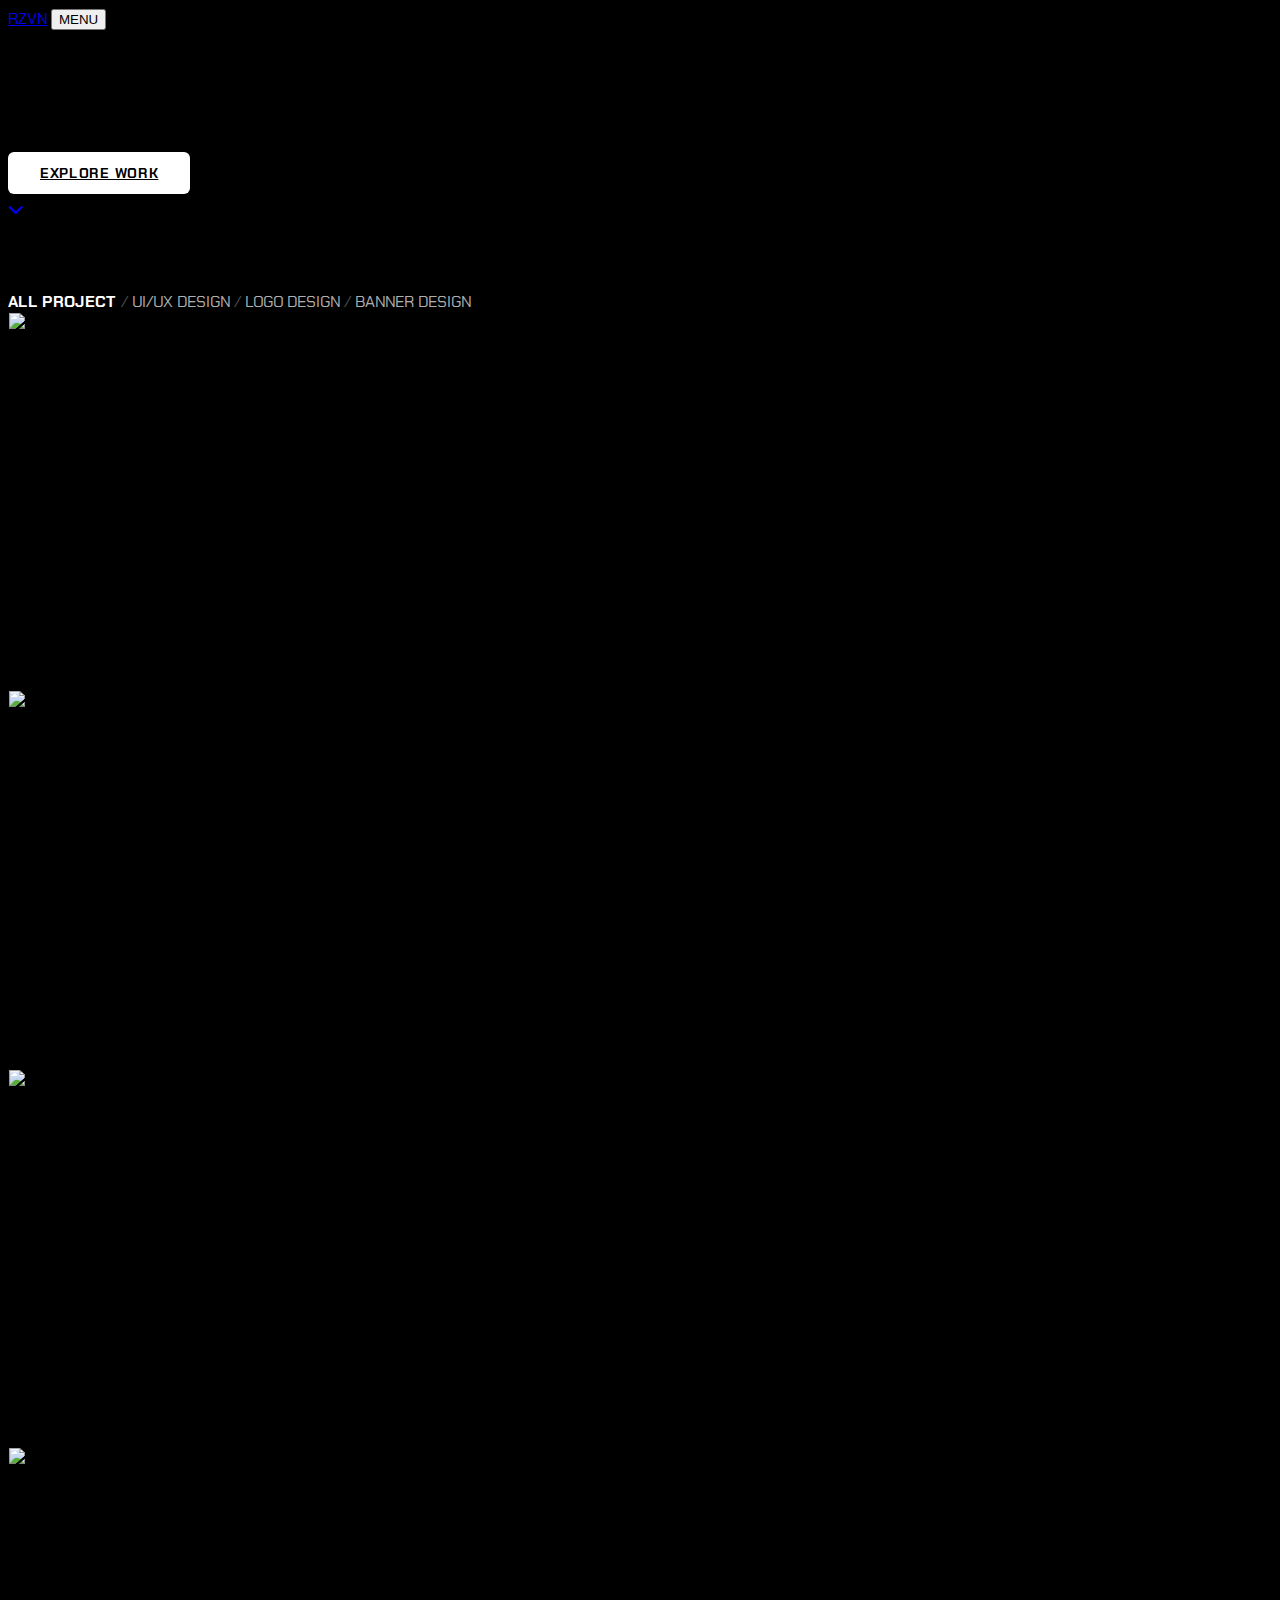
==== portfolio/index.html @ fd658a3b "Update index.html" ====
<!DOCTYPE html>
<html lang="en">
<head>
    <meta charset="UTF-8">
    <meta name="viewport" content="width=device-width, initial-scale=1.0">
    <title>RZVN | Portfolio</title>
    <link rel="icon" type="image/r-icon" href="img/R.png">
    <link rel="stylesheet" href="css/style.css">
    <script src="https://cdn.tailwindcss.com"></script>
    <link rel="stylesheet" href="https://cdnjs.cloudflare.com/ajax/libs/font-awesome/6.4.0/css/all.min.css">
    <link href="https://fonts.googleapis.com/css2?family=Chakra+Petch:wght@300;400;500;600;700&display=swap" rel="stylesheet">
    <script src="https://cdn.jsdelivr.net/npm/tsparticles@2.12.0/tsparticles.bundle.min.js"></script>
</head>
<body class="bg-black text-white">
    <!-- Header -->
    <header class="fixed w-full z-50 bg-black">
        <div class="container mx-auto px-10 py-4 flex justify-between items-center">
            <a href="#home" target="_self" class="text-2xl font-bold tracking-wider ml-8">RZVN</a>
            <button id="menuBtn" class="text-2xl font-bold tracking-wider focus:outline-none transition-all duration-300 hover:text-white/70 mr-8">
                <span>MENU</span>
            </button>
        </div>
    </header>

    <!-- Menu Overlay -->
    <div id="menuOverlay" class="menu-overlay">
        <div class="text-center">
            <nav class="space-y-12">
                <div class="menu-link"><a href="#work" class="text-5xl md:text-7xl font-bold hover:text-white transition duration-500">Work</a></div>
                <div class="menu-link"><a href="#about" class="text-5xl md:text-7xl font-bold hover:text-white transition duration-500">About</a></div>
                <div class="menu-link"><a href="#contact" class="text-5xl md:text-7xl font-bold hover:text-white transition duration-500">Contact</a></div>
            </nav>
        </div>
    </div>

    <!-- Hero Section -->
    <section id="home" class="min-h-screen flex items-center justify-center hero">
        <!-- Particle container -->
        <div id="tsparticles"></div>

        <!-- Original Hero Content - wrapped for z-index control -->
        <div class="hero-content text-center px-6">
            <h1 class="text-4xl md:text-7xl font-bold mb-4 tracking-tight hero-title">
                <span class="inline-block">WELCOME</span>
                <span class="inline-block">TO</span>
                <span class="inline-block">MY</span>
                <span class="inline-block">PORTFOLIO</span>
            </h1>
            <p class="text-xl md:text-2xl text-white/80 mb-12 hero-subtitle">Here you will see the world through my eyes.</p>
            
            <!-- Structura revizuita a butonului -->
            <div class="hero-button-wrapper">
                <a href="#work" class="glow-button">
                    <span class="btn-content">EXPLORE WORK</span>
                    <span class="btn-glow"></span>
                </a>
            </div>
        </div>

        <div class="hero-content absolute bottom-10 left-0 right-0 text-center">
            <a href="#work" class="inline-block floating hero-scroll-icon">
                <i class="fas fa-chevron-down text-xl"></i>
            </a>
        </div>
    </section>

    <!-- Work Section -->
    <section id="work" class="py-20 content-section">
        <div class="container mx-auto px-6">
            <div class="max-w-4xl mx-auto">
                <h2 class="text-4xl md:text-6xl font-bold mb-12">MY WORK</h2>

                <div class="flex justify-center mb-12">
                    <div class="inline-flex flex-wrap justify-center gap-x-4 md:gap-x-8 gap-y-2 text-lg">
                        <button class="category-filter active" data-category="all">ALL PROJECT</button>
                        <span class="hidden md:inline">/</span>
                        <button class="category-filter" data-category="ui">UI/UX DESIGN</button>
                        <span class="hidden md:inline">/</span>
                        <button class="category-filter" data-category="logo">LOGO DESIGN</button>
                        <span class="hidden md:inline">/</span>
                        <button class="category-filter" data-category="banner">BANNER DESIGN</button>
                    </div>
                </div>

                <div class="grid grid-cols-1 md:grid-cols-2 gap-8 mb-16" id="projectsContainer">
                    <!-- Projects will be added by JavaScript -->
                </div>
            </div>
        </div>
    </section>

    <!-- About Section -->
    <section id="about", class="py-20 content-section bg-black">
        <div class="container mx-auto px-6">
            <div class="max-w-4xl mx-auto">
                <h2 class="text-4xl md:text-6xl font-bold mb-12">ABOUT ME</h2>

                <div class="grid grid-cols-1 md:grid-cols-2 gap-12">
                    <div>
                        <h3 class="text-2xl font-bold mb-4">WHO AM I</h3>
                        <p class="text-lg mb-6 leading-relaxed">
                            I’m Răzvan, a passionate web designer specializing in intuitive UI/UX interfaces, memorable logos, and eye-catching banners. With a creative approach and attention to detail, I turn ideas into visual solutions that not only look great but also work effectively. My mission is to deliver value through clear, modern, and client-focused design.
                        </p>
                        <p class="text-lg mb-6 leading-relaxed">
                            With experience in diverse projects, I blend aesthetics with functionality to build strong visual identities. Whether crafting a new brand or refining an existing one, I focus on storytelling through design. I love exploring trends while keeping the user at the heart of every decision. I’m here to turn your vision into reality!
                        </p>
                    </div>

                    <div>
                        <h3 class="text-2xl font-bold mb-4">WHAT I DO</h3>
                        <div class="space-y-6">
                            <div class="flex items-start">
                                <div class="mr-4 mt-1"><i class="fas fa-pen-ruler"></i></div>
                                <div>
                                    <h4 class="font-bold">UI/UX Design</h4>
                                    <p class="text-white/80">I design intuitive digital experiences that users love. Every interface is crafted to be visually appealing and effortless to navigate.</p>
                                </div>
                            </div>
                            <div class="flex items-start">
                                <div class="mr-4 mt-1"><i class="fas fa-pen-fancy"></i></div>
                                <div>
                                    <h4 class="font-bold">Brand Identity & Logo Design</h4>
                                    <p class="text-white/80">I create distinctive logos and complete visual identities that make your brand recognizable across all platforms.</p>
                                </div>
                            </div>
                            <div class="flex items-start">
                                <div class="mr-4 mt-1"><i class="fas fa-object-ungroup"></i></div>
                                <div>
                                    <h4 class="font-bold">Prototyping</h4>
                                    <p class="text-white/80">I bring designs to life with interactive prototypes, allowing users to experience the flow before development starts.</p>
                                </div>
                            </div>
                        </div>
                    </div>
                </div>

                <div class="mt-16">
                    <h3 class="text-2xl font-bold mb-6">SKILLS</h3>
                    <div class="grid grid-cols-2 md:grid-cols-4 gap-6" id="skillsContainer">
                        <!-- Skills will be added by JavaScript -->
                    </div>
                </div>
            </div>
        </div>
    </section>

    <!-- Contact Section -->
    <section id="contact" class="py-20 content-section">
        <div class="container mx-auto px-6">
            <div class="max-w-4xl mx-auto">
                <h2 class="text-4xl md:text-6xl font-bold mb-12">GET IN TOUCH</h2>

                <div class="grid grid-cols-1 md:grid-cols-2 gap-8">
                    <!-- Contact Info Card -->
                    <div class="contact-card">
                        <h3 class="text-2xl font-bold mb-6">CONTACT INFO</h3>
                        <div class="space-y-5">
                            <div class="contact-info-group flex items-start">
                                <div class="mr-4 mt-1 text-white/80 contact-icon">
                                    <i class="fas fa-envelope"></i>
                                </div>
                                <div>
                                    <h4 class="font-bold">Email</h4>
                                    <a href="mailto:rzvn332@gmail.com" class="text-white/70 hover:text-white transition duration-300">rzvn332@gmail.com</a>
                                </div>
                            </div>

                            <div class="contact-info-group flex items-start">
                                <div class="mr-4 mt-1 text-white/80 contact-icon">
                                    <i class="fas fa-phone"></i>
                                </div>
                                <div>
                                    <h4 class="font-bold">Phone</h4>
                                    <a href="tel:+37378082255" class="text-white/70 hover:text-white transition duration-300">+(373)78082255</a>
                                </div>
                            </div>

                            <div class="contact-info-group flex items-start">
                                <div class="mr-4 mt-1 text-white/80 contact-icon">
                                    <i class="fas fa-map-marker-alt"></i>
                                </div>
                                <div>
                                    <h4 class="font-bold">Location</h4>
                                    <p class="text-white/70">Moldova, Chișinău</p>
                                </div>
                            </div>
                        </div>

                        <h3 class="text-2xl font-bold mt-10 mb-6">SOCIAL MEDIA</h3>
                        <div class="flex space-x-6">
                            <a href="#" class="text-2xl text-white/80 social-icon hover:-translate-y-1">
                                <i class="fab fa-behance"></i>
                            </a>
                            <a href="#" class="text-2xl text-white/80 social-icon hover:-translate-y-1">
                                <i class="fab fa-dribbble"></i>
                            </a>
                            <a href="#" class="text-2xl text-white/80 social-icon hover:-translate-y-1">
                                <i class="fab fa-instagram"></i>
                            </a>
                            <a href="#" class="text-2xl text-white/80 social-icon hover:-translate-y-1">
                                <i class="fab fa-linkedin-in"></i>
                            </a>
                        </div>
                    </div>

                    <!-- Contact Form Card -->
                    <div class="contact-card">
                        <form id="contactForm" class="space-y-5">
                            <div>
                                <label for="name" class="block mb-2 font-medium text-white/80">Your Name</label>
                                <input type="text" id="name" name="from_name" class="contact-input w-full px-4 py-3 rounded-lg focus:outline-none focus:ring-2 focus:ring-white/50" required>
                            </div>
                        
                            <div>
                                <label for="email" class="block mb-2 font-medium text-white/80">Your Email</label>
                                <input type="email" id="email" name="from_email" class="contact-input w-full px-4 py-3 rounded-lg focus:outline-none focus:ring-2 focus:ring-white/50" required>
                            </div>
                        
                            <div>
                                <label for="subject" class="block mb-2 font-medium text-white/80">Subject</label>
                                <input type="text" id="subject" name="subject" class="contact-input w-full px-4 py-3 rounded-lg focus:outline-none focus:ring-2 focus:ring-white/50">
                            </div>
                        
                            <div>
                                <label for="message" class="block mb-2 font-medium text-white/80">Message</label>
                                <textarea id="message" name="message" rows="4" class="contact-input w-full px-4 py-3 rounded-lg focus:outline-none focus:ring-2 focus:ring-white/50" required></textarea>
                            </div>
                        
                            <div class="pt-2 flex justify-end">
                                <button type="submit" class="submit-btn px-8 py-3 bg-white text-black font-bold tracking-wider rounded-lg">
                                    SEND MESSAGE
                                </button>
                            </div>
                        </form>                        
                    </div>
                </div>
            </div>
        </div>
    </section>

    <!-- Footer -->
    <footer class="py-10 bg-black">
        <div class="container mx-auto px-6">
            <div class="flex flex-col md:flex-row justify-between items-center">
                <div class="text-xl font-bold mb-4 md:mb-0">RZVN</div>
                <div class="text-white/80 text-sm">
                    &copy; 2025 All Rights Reserved. Designed by RZVN
                </div>
            </div>
        </div>
    </footer>

    <script src="js/particles.js"></script>
    <script src="js/main.js"></script>
    <!-- Adaugă acest script în head sau înainte de contact-form.js -->
    <script type="text/javascript" src="https://cdn.jsdelivr.net/npm/@emailjs/browser@3/dist/email.min.js"></script>
    <script src="js/contact-form.js"></script>
</body>
</html>
---- portfolio/css/style.css ----
body {
    font-family: 'Chakra Petch', sans-serif;
    overflow-x: hidden;
    background-color: black;
}

.menu-overlay {
    position: fixed;
    top: 0;
    left: 0;
    width: 100%;
    height: 100%;
    background-color: black;
    display: flex;
    align-items: center;
    justify-content: center;
    z-index: 40;
    clip-path: circle(0% at 50% 50%);
    transition: clip-path 1.5s cubic-bezier(0.68, -0.55, 0.265, 1.55);
    pointer-events: none;
}

.menu-overlay.active {
    clip-path: circle(150% at 50% 50%);
    pointer-events: all;
}

.menu-link {
    opacity: 0;
    transform: translateY(30px);
    transition: all 0.8s cubic-bezier(0.175, 0.885, 0.32, 1.275);
}

.menu-overlay.active .menu-link {
    opacity: 1;
    transform: translateY(0);
}

.menu-link:nth-child(1) { transition-delay: 0.2s; }
.menu-link:nth-child(2) { transition-delay: 0.4s; }
.menu-link:nth-child(3) { transition-delay: 0.6s; }

.project-card {
    transform: translateY(50px);
    opacity: 0;
    position: relative;
    border: 1px solid transparent;
    transition: transform 0.3s ease, opacity 0.8s cubic-bezier(0.215, 0.61, 0.355, 1) var(--animate-delay);
}

.project-card.visible {
    transform: translateY(0);
    opacity: 1;
}

.content-section {
    opacity: 0;
    transform: translateY(50px);
    transition: all 1.2s cubic-bezier(0.19, 1, 0.22, 1);
    background-color: black;
    position: relative;
    z-index: 5;
}

.content-section.visible {
    opacity: 1;
    transform: translateY(0);
}

.hero {
    position: relative;
    overflow: hidden;
    background-color: black;
}

#tsparticles {
    position: absolute;
    top: 0;
    left: 0;
    width: 100%;
    height: 100%;
    z-index: 0;
}

.hero-content {
    position: relative;
    z-index: 10;
}

.hero-title {
    clip-path: polygon(0 0, 100% 0, 100% 100%, 0 100%);
}

.hero-title span {
    display: inline-block;
    transform: translateY(80px);
    opacity: 0;
    transition: transform 1s ease, opacity 1s ease;
}

.hero-title.visible span {
    transform: translateY(0);
    opacity: 1;
}

.hero-subtitle {
    opacity: 0;
    transform: translateY(30px);
    transition: all 0.8s ease 0.8s;
}

.hero.visible .hero-subtitle {
    opacity: 1;
    transform: translateY(0);
}

/* BUTONUL REVIZUIT - SOLUȚIA FUNCTIONALA */
.hero-button-wrapper {
    opacity: 0;
    transform: translateY(20px);
    transition: all 0.8s ease 1.2s;
    display: inline-block;
}

.hero.visible .hero-button-wrapper {
    opacity: 1;
    transform: translateY(0);
}

.glow-button {
    position: relative;
    display: inline-block;
    padding: 0.75rem 2rem;
    background-color: white;
    color: black;
    font-size: 0.875rem;
    font-weight: bold;
    letter-spacing: 0.05em;
    border-radius: 0.375rem;
    overflow: hidden;
    transition: all 0.3s cubic-bezier(0.215, 0.61, 0.355, 1);
}

.glow-button .btn-content {
    position: relative;
    z-index: 10;
}

.glow-button .btn-glow {
    position: absolute;
    inset: 0;
    background: linear-gradient(45deg, rgba(255,255,255,0.8) 0%, rgba(255,255,255,0.9) 50%, rgba(255,255,255,0.8) 100%);
    opacity: 0;
    filter: blur(20px);
    transition: opacity 0.3s;
}

.glow-button:hover {
    transform: translateY(-3px) scale(1.03);
    box-shadow: 0 25px 50px -12px rgba(255,255,255,0.4);
}

.glow-button:hover .btn-glow {
    opacity: 1;
}

@keyframes wave {
    0%, 100% { transform: translateX(0) translateY(0); }
    25% { transform: translateX(5px) translateY(-5px); }
    50% { transform: translateX(0) translateY(-10px); }
    75% { transform: translateX(-5px) translateY(-5px); }
}

.floating {
    animation: wave 3s ease-in-out infinite;
}

.project-image-container {
    position: relative;
    height: 16rem;
    overflow: hidden;
}

.project-image {
    width: 100%;
    height: 100%;
    object-fit: cover;
    transition: all 0.5s ease;
}

.project-link-icon {
    position: absolute;
    top: 50%;
    left: 50%;
    transform: translate(-50%, -50%) scale(0.8);
    color: white;
    font-size: 2rem;
    opacity: 0;
    transition: all 0.5s cubic-bezier(0.215, 0.61, 0.355, 1);
    z-index: 2;
}

.project-image-overlay {
    position: absolute;
    top: 0;
    left: 0;
    width: 100%;
    height: 100%;
    background-color: rgba(0, 0, 0, 0.5);
    opacity: 0;
    transition: opacity 0.3s ease;
    z-index: 1;
}

.project-card:hover {
    border-color: rgba(255, 255, 255, 0.3);
    transform: translateY(-5px);
    transition: all 0.3s ease;
}

.project-card:hover .project-image-overlay {
    opacity: 1;
}

.project-card:hover .project-link-icon {
    opacity: 1;
    transform: translate(-50%, -50%) scale(1);
}

.project-card:hover .project-image {
    transform: scale(1.05);
}

.project-card-link {
    display: block;
    text-decoration: none;
    color: inherit;
}

.category-filter {
    font-weight: 300;
    transition: all 0.2s ease;
    cursor: pointer;
    color: rgba(255, 255, 255, 0.7);
    background: none;
    border: none;
    padding: 0;
    font: inherit;
    outline: inherit;
}

.category-filter:hover, .category-filter.active {
    font-weight: 700;
    color: white;
}

.category-filter.active {
    font-weight: 700;
    color: white;
    pointer-events: none;
}

.category-filter + span {
    color: rgba(255, 255, 255, 0.3);
    user-select: none;
}

.skill-card {
    background: rgba(255, 255, 255, 0.1);
    padding: 1.5rem;
    border-radius: 0.5rem;
    text-align: center;
    transition: all 0.3s ease;
    cursor: default;
}

.skill-card:hover {
    transform: scale(1.05);
}

.skill-icon {
    font-size: 2.5rem;
    margin-bottom: 0.5rem;
    transition: all 0.3s ease;
}

.skill-card:hover .skill-icon {
    transform: translateY(-5px);
}

.contact-card {
    background: rgba(255, 255, 255, 0.05);
    backdrop-filter: blur(10px);
    border: 1px solid rgba(255, 255, 255, 0.1);
    border-radius: 0.75rem;
    padding: 1.5rem;
    transition: all 0.3s ease;
}

@media (max-width: 768px) {
    .contact-card {
        padding: 1rem;
    }
}

.contact-info-group {
    transition: all 0.3s ease;
}

.contact-info-group:hover {
    transform: translateX(5px);
}

.contact-icon {
    transition: color 0.3s ease;
}

.contact-info-group:hover .contact-icon {
    color: white;
}

.contact-input {
    background: rgba(255, 255, 255, 0.05);
    border: 1px solid rgba(255, 255, 255, 0.2);
    transition: all 0.3s ease;
}

.contact-input:focus {
    background: rgba(255, 255, 255, 0.1);
    border-color: white;
    box-shadow: 0 0 0 3px rgba(255, 255, 255, 0.1);
}

.submit-btn {
    transition: all 0.3s ease;
}

.submit-btn:hover {
    transform: translateY(-2px);
    box-shadow: 0 10px 20px rgba(255, 255, 255, 0.1);
}

.social-icon {
    transition: all 0.3s ease;
}

.social-icon:hover {
    transform: translateY(-3px);
    color: white !important;
}




/* Animații pentru mesaje */
@keyframes fade-in {
    from { opacity: 0; transform: translateY(-20px); }
    to { opacity: 1; transform: translateY(0); }
}

@keyframes fade-out {
    from { opacity: 1; transform: translateY(0); }
    to { opacity: 0; transform: translateY(-20px); }
}

.animate-fade-in {
    animation: fade-in 0.3s ease-out forwards;
}

.animate-fade-out {
    animation: fade-out 0.3s ease-out forwards;
}

/* Stiluri pentru butonul de trimitere */
button[type="submit"] .fa-spinner {
    animation: spin 1s linear infinite;
}

@keyframes spin {
    from { transform: rotate(0deg); }
    to { transform: rotate(360deg); }
}
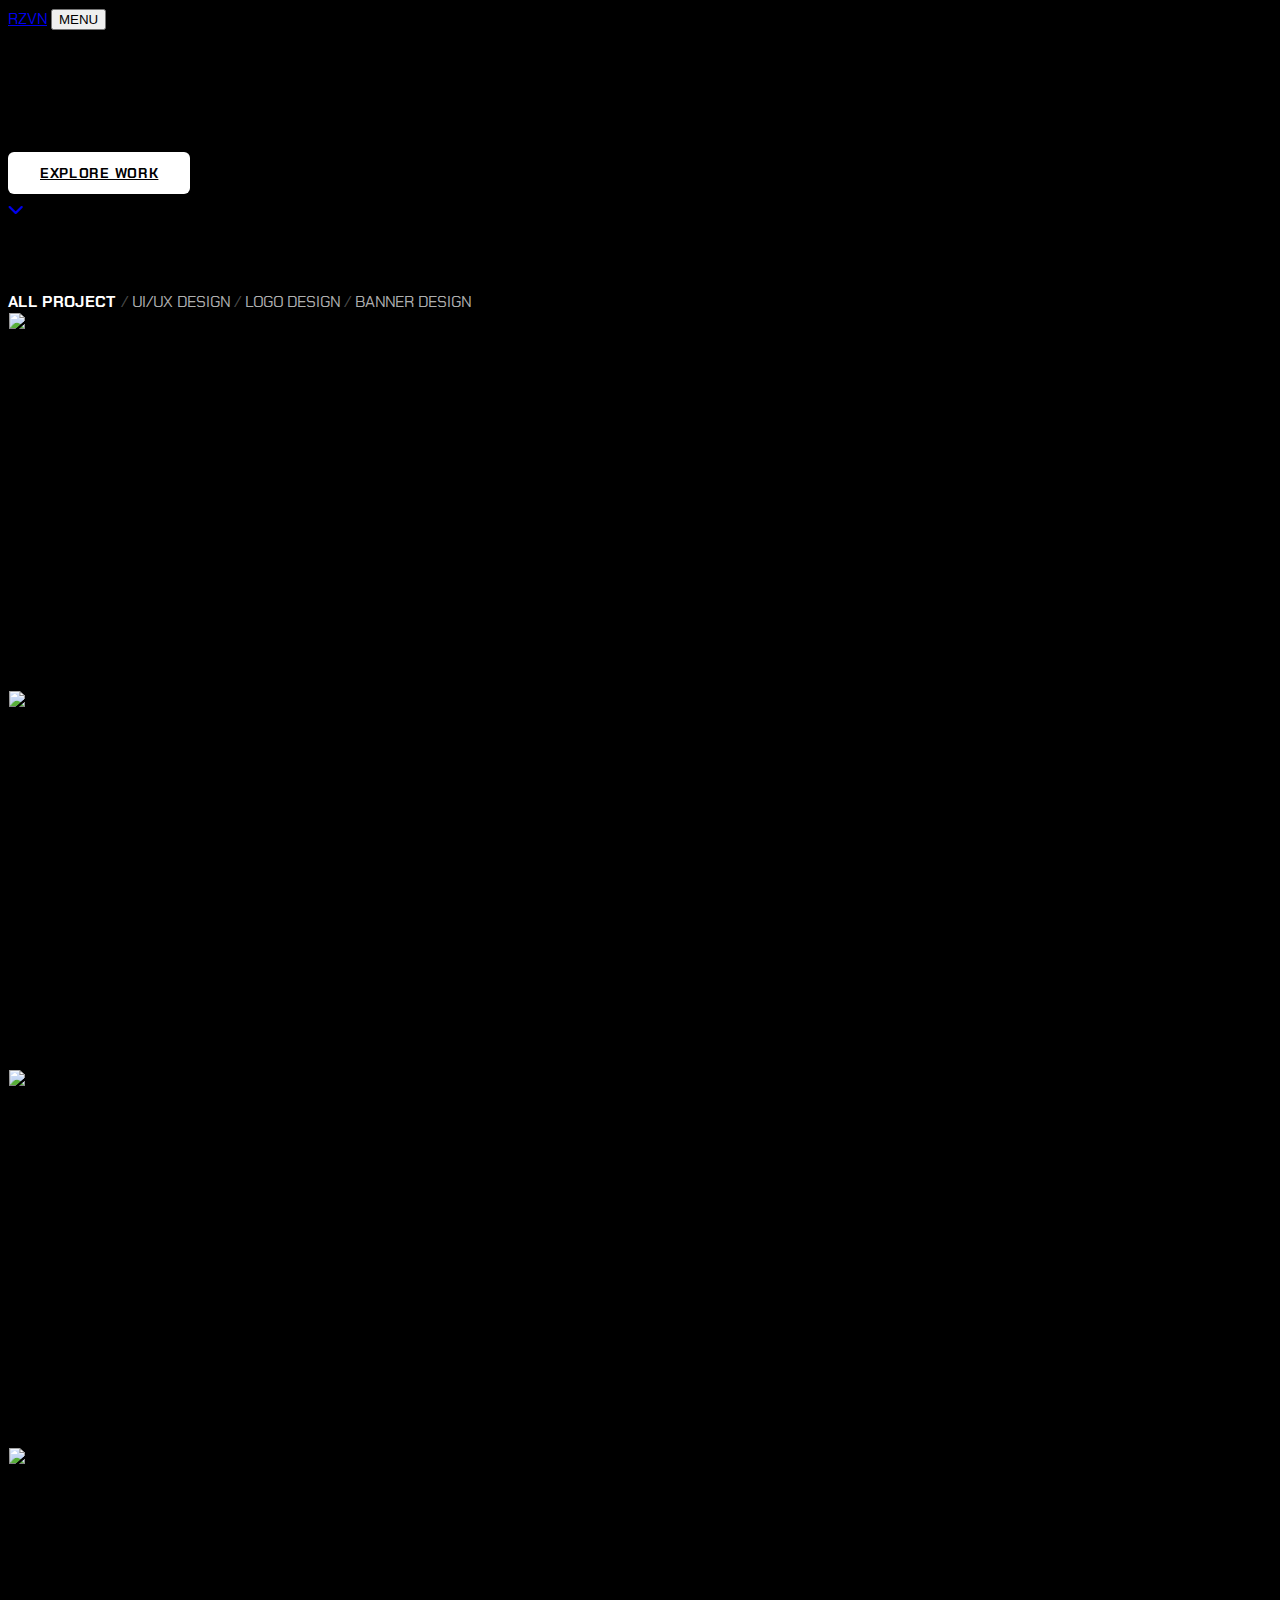
==== commit bac73d3d: "Add files via upload" ====
--- a/portfolio/index.html
+++ b/portfolio/index.html
@@ -4,7 +4,6 @@
     <meta charset="UTF-8">
     <meta name="viewport" content="width=device-width, initial-scale=1.0">
     <title>RZVN | Portfolio</title>
-    <link rel="icon" type="image/r-icon" href="img/R.png">
     <link rel="stylesheet" href="css/style.css">
     <script src="https://cdn.tailwindcss.com"></script>
     <link rel="stylesheet" href="https://cdnjs.cloudflare.com/ajax/libs/font-awesome/6.4.0/css/all.min.css">
@@ -110,21 +109,21 @@
                         <h3 class="text-2xl font-bold mb-4">WHAT I DO</h3>
                         <div class="space-y-6">
                             <div class="flex items-start">
-                                <div class="mr-4 mt-1"><i class="fas fa-pen-ruler"></i></div>
+                                <div class="mr-4 mt-1"><i class="fas fa-pen-fancy"></i></div>
                                 <div>
                                     <h4 class="font-bold">UI/UX Design</h4>
                                     <p class="text-white/80">I design intuitive digital experiences that users love. Every interface is crafted to be visually appealing and effortless to navigate.</p>
                                 </div>
                             </div>
                             <div class="flex items-start">
-                                <div class="mr-4 mt-1"><i class="fas fa-pen-fancy"></i></div>
+                                <div class="mr-4 mt-1"><i class="fas fa-paint-brush"></i></div>
                                 <div>
                                     <h4 class="font-bold">Brand Identity & Logo Design</h4>
                                     <p class="text-white/80">I create distinctive logos and complete visual identities that make your brand recognizable across all platforms.</p>
                                 </div>
                             </div>
                             <div class="flex items-start">
-                                <div class="mr-4 mt-1"><i class="fas fa-object-ungroup"></i></div>
+                                <div class="mr-4 mt-1"><i class="fas fa-code"></i></div>
                                 <div>
                                     <h4 class="font-bold">Prototyping</h4>
                                     <p class="text-white/80">I bring designs to life with interactive prototypes, allowing users to experience the flow before development starts.</p>
--- a/portfolio/css/style.css
+++ b/portfolio/css/style.css
@@ -380,3 +380,18 @@
     from { transform: rotate(0deg); }
     to { transform: rotate(360deg); }
 }
+
+.skill-icon {
+    width: 1.8rem;  /* Iconiță mai mică */
+    height: 1.8rem; /* Iconiță mai mică */
+    margin: 0 auto 0.5rem auto /* Centrare */;
+    filter: brightness(0) invert(1) /* Sigur alb */;
+    transition: all 0.3s ease;
+}
+
+.skill-icon img {
+    width: 100%;
+    height: 100%;
+    object-fit: contain;
+}
+
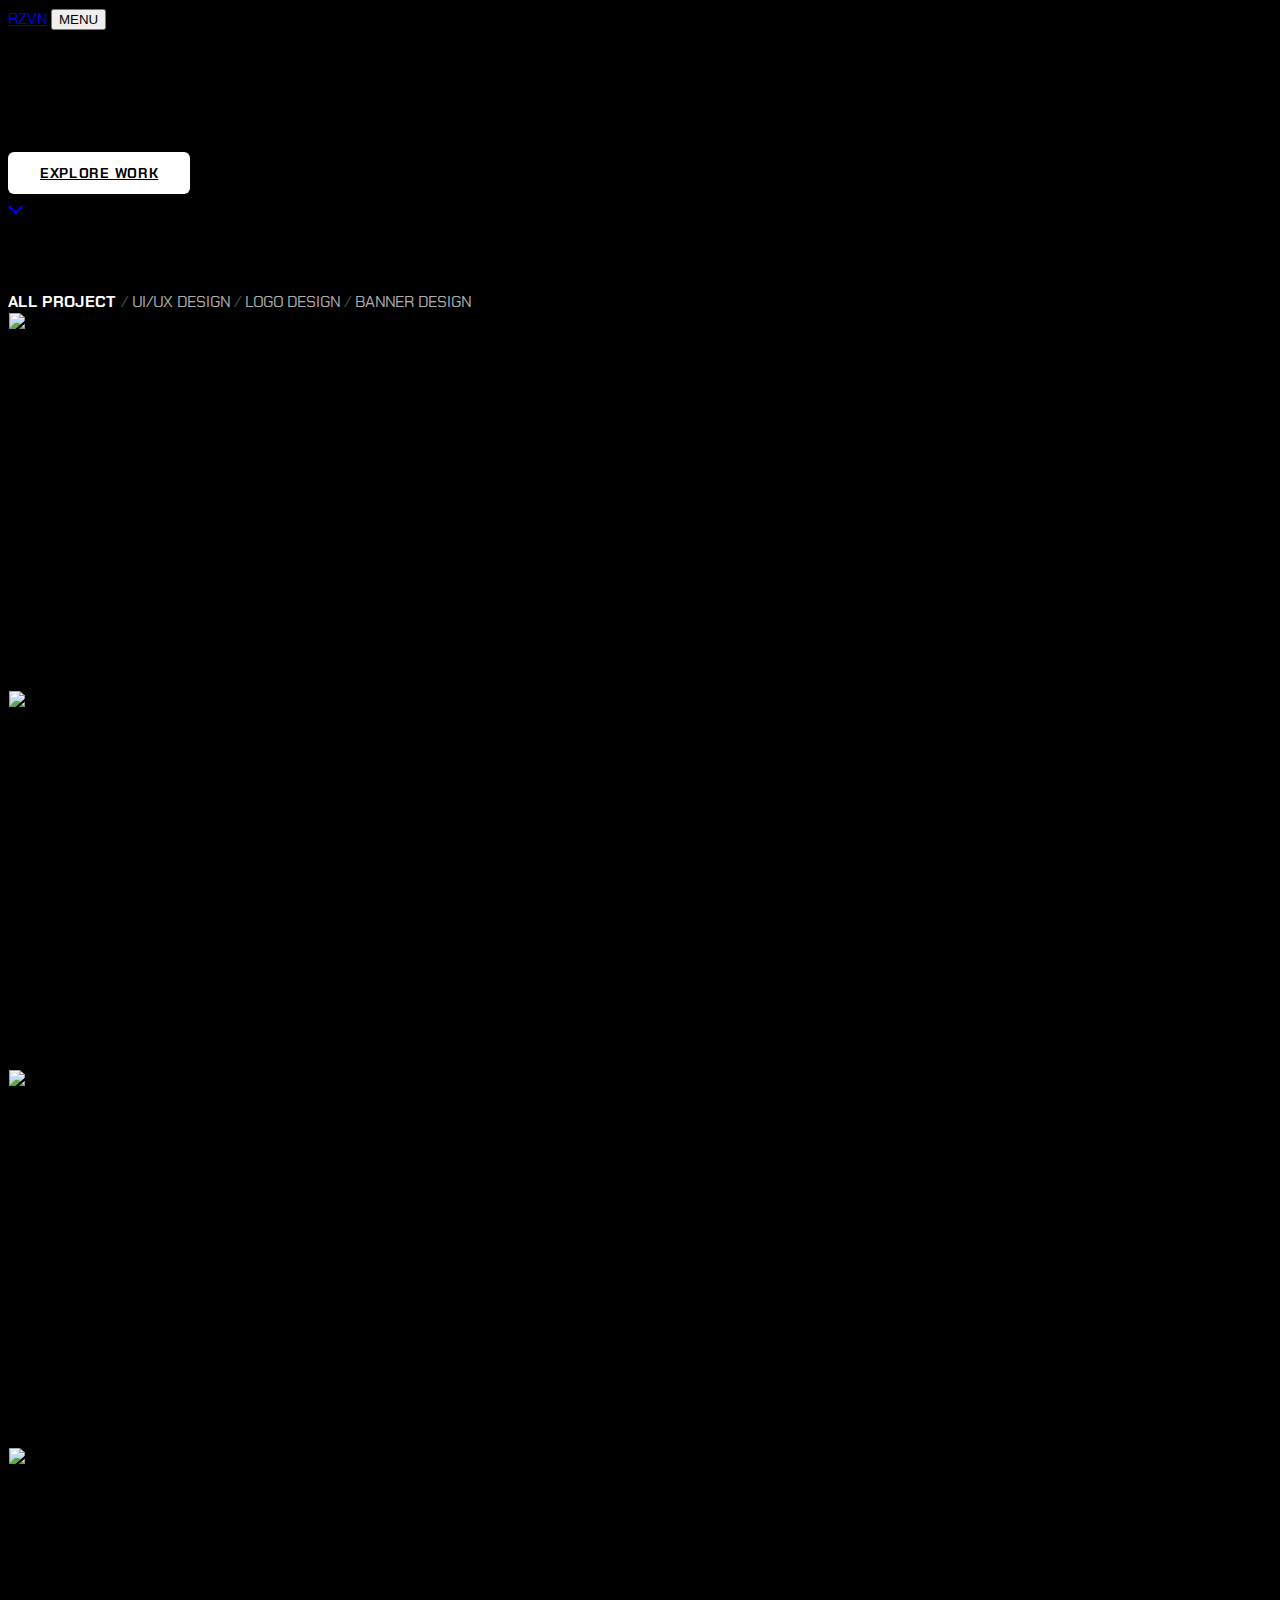
==== commit 21aa7099: "Update index.html" ====
--- a/portfolio/index.html
+++ b/portfolio/index.html
@@ -4,11 +4,42 @@
     <meta charset="UTF-8">
     <meta name="viewport" content="width=device-width, initial-scale=1.0">
     <title>RZVN | Portfolio</title>
+    <meta name="description" content="Răzvan's Portfolio - UI/UX Designer, Logo Designer, and Banner Designer. Explore my work and get in touch!">
+    <meta name="keywords" content="Răzvan, Portfolio, UI/UX Design, Logo Design, Banner Design, Web Design">
+    <meta name="author" content="Răzvan">
+
+    <!-- Open Graph / Social -->
+    <meta property="og:title" content="RZVN | Design Digital de Calitate în Moldova">
+    <meta property="og:description" content="Soluții creative de design web și grafică adaptate nevoilor tale.">
+    <meta property="og:type" content="website">
+    <meta property="og:url" content="https://rzvn332.github.io/portfolio/">
+
+    <!-- Canonical -->
+    <link rel="canonical" href="https://rzvn332.github.io/portfolio/">
+
     <link rel="stylesheet" href="css/style.css">
     <script src="https://cdn.tailwindcss.com"></script>
     <link rel="stylesheet" href="https://cdnjs.cloudflare.com/ajax/libs/font-awesome/6.4.0/css/all.min.css">
     <link href="https://fonts.googleapis.com/css2?family=Chakra+Petch:wght@300;400;500;600;700&display=swap" rel="stylesheet">
     <script src="https://cdn.jsdelivr.net/npm/tsparticles@2.12.0/tsparticles.bundle.min.js"></script>
+    <script type="application/ld+json">
+        {
+          "@context": "https://schema.org",
+          "@type": "Person",
+          "name": "Răzvan",
+          "url": "https://rzvn332.github.io/portfolio/",
+          "jobTitle": "Web & UI/UX Designer",
+          "description": "Designer grafic și web din Chișinău, Moldova...",
+          "email": "rzvn332@gmail.com",
+          "telephone": "+37378082255",
+          "address": {
+            "@type": "PostalAddress",
+            "addressLocality": "Chișinău",
+            "addressCountry": "MD"
+          }
+        }
+    </script>
+        
 </head>
 <body class="bg-black text-white">
     <!-- Header -->
@@ -187,10 +218,10 @@
 
                         <h3 class="text-2xl font-bold mt-10 mb-6">SOCIAL MEDIA</h3>
                         <div class="flex space-x-6">
-                            <a href="#" class="text-2xl text-white/80 social-icon hover:-translate-y-1">
+                            <a href="https://www.behance.net/rzvn332" class="text-2xl text-white/80 social-icon hover:-translate-y-1">
                                 <i class="fab fa-behance"></i>
                             </a>
-                            <a href="#" class="text-2xl text-white/80 social-icon hover:-translate-y-1">
+<!--                             <a href="#" class="text-2xl text-white/80 social-icon hover:-translate-y-1">
                                 <i class="fab fa-dribbble"></i>
                             </a>
                             <a href="#" class="text-2xl text-white/80 social-icon hover:-translate-y-1">
@@ -198,7 +229,7 @@
                             </a>
                             <a href="#" class="text-2xl text-white/80 social-icon hover:-translate-y-1">
                                 <i class="fab fa-linkedin-in"></i>
-                            </a>
+                            </a> -->
                         </div>
                     </div>
 
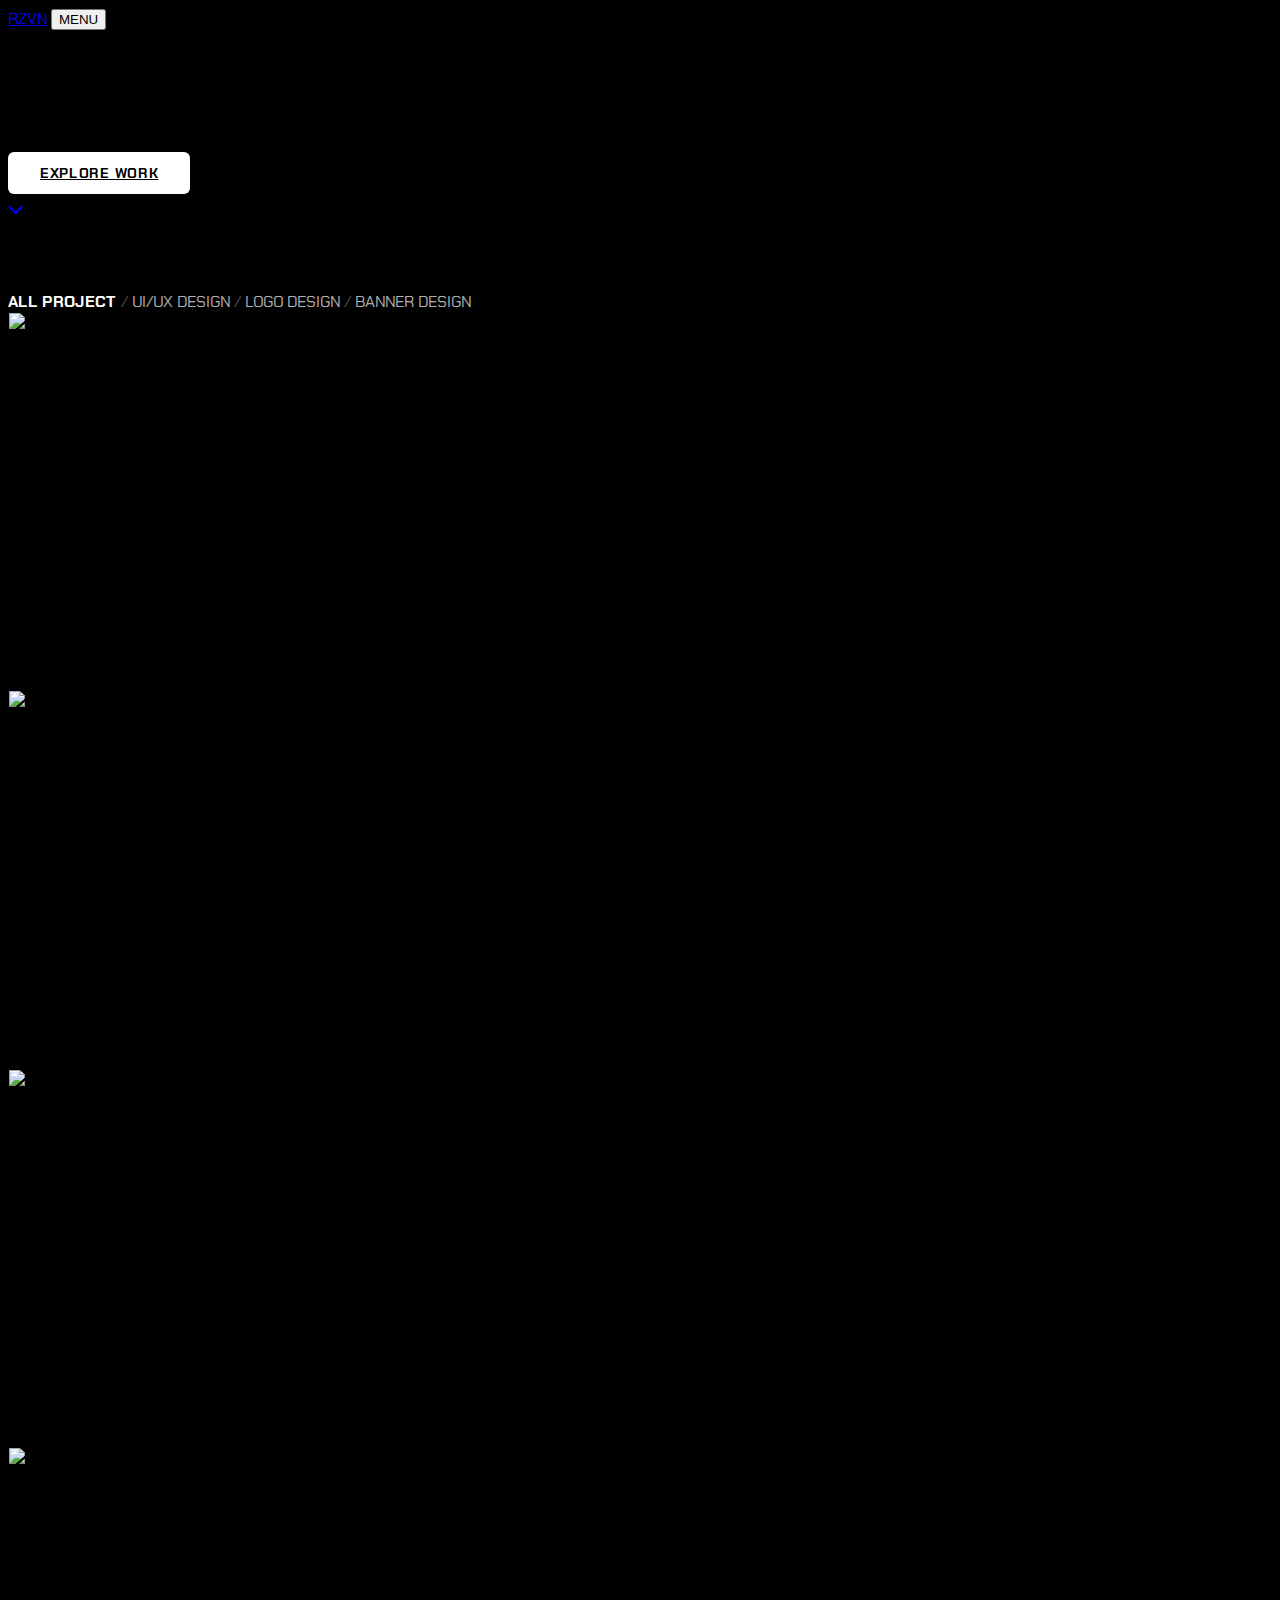
==== commit 2992512c: "Update page title in index.html to reflect branding change" ====
--- a/portfolio/index.html
+++ b/portfolio/index.html
@@ -3,7 +3,8 @@
 <head>
     <meta charset="UTF-8">
     <meta name="viewport" content="width=device-width, initial-scale=1.0">
-    <title>RZVN | Portfolio</title>
+    <title>RZVNS | Portfolio</title>
+    <link rel="icon" type="image/x-icon" href="img/R.png">
     <meta name="description" content="Răzvan's Portfolio - UI/UX Designer, Logo Designer, and Banner Designer. Explore my work and get in touch!">
     <meta name="keywords" content="Răzvan, Portfolio, UI/UX Design, Logo Design, Banner Design, Web Design">
     <meta name="author" content="Răzvan">
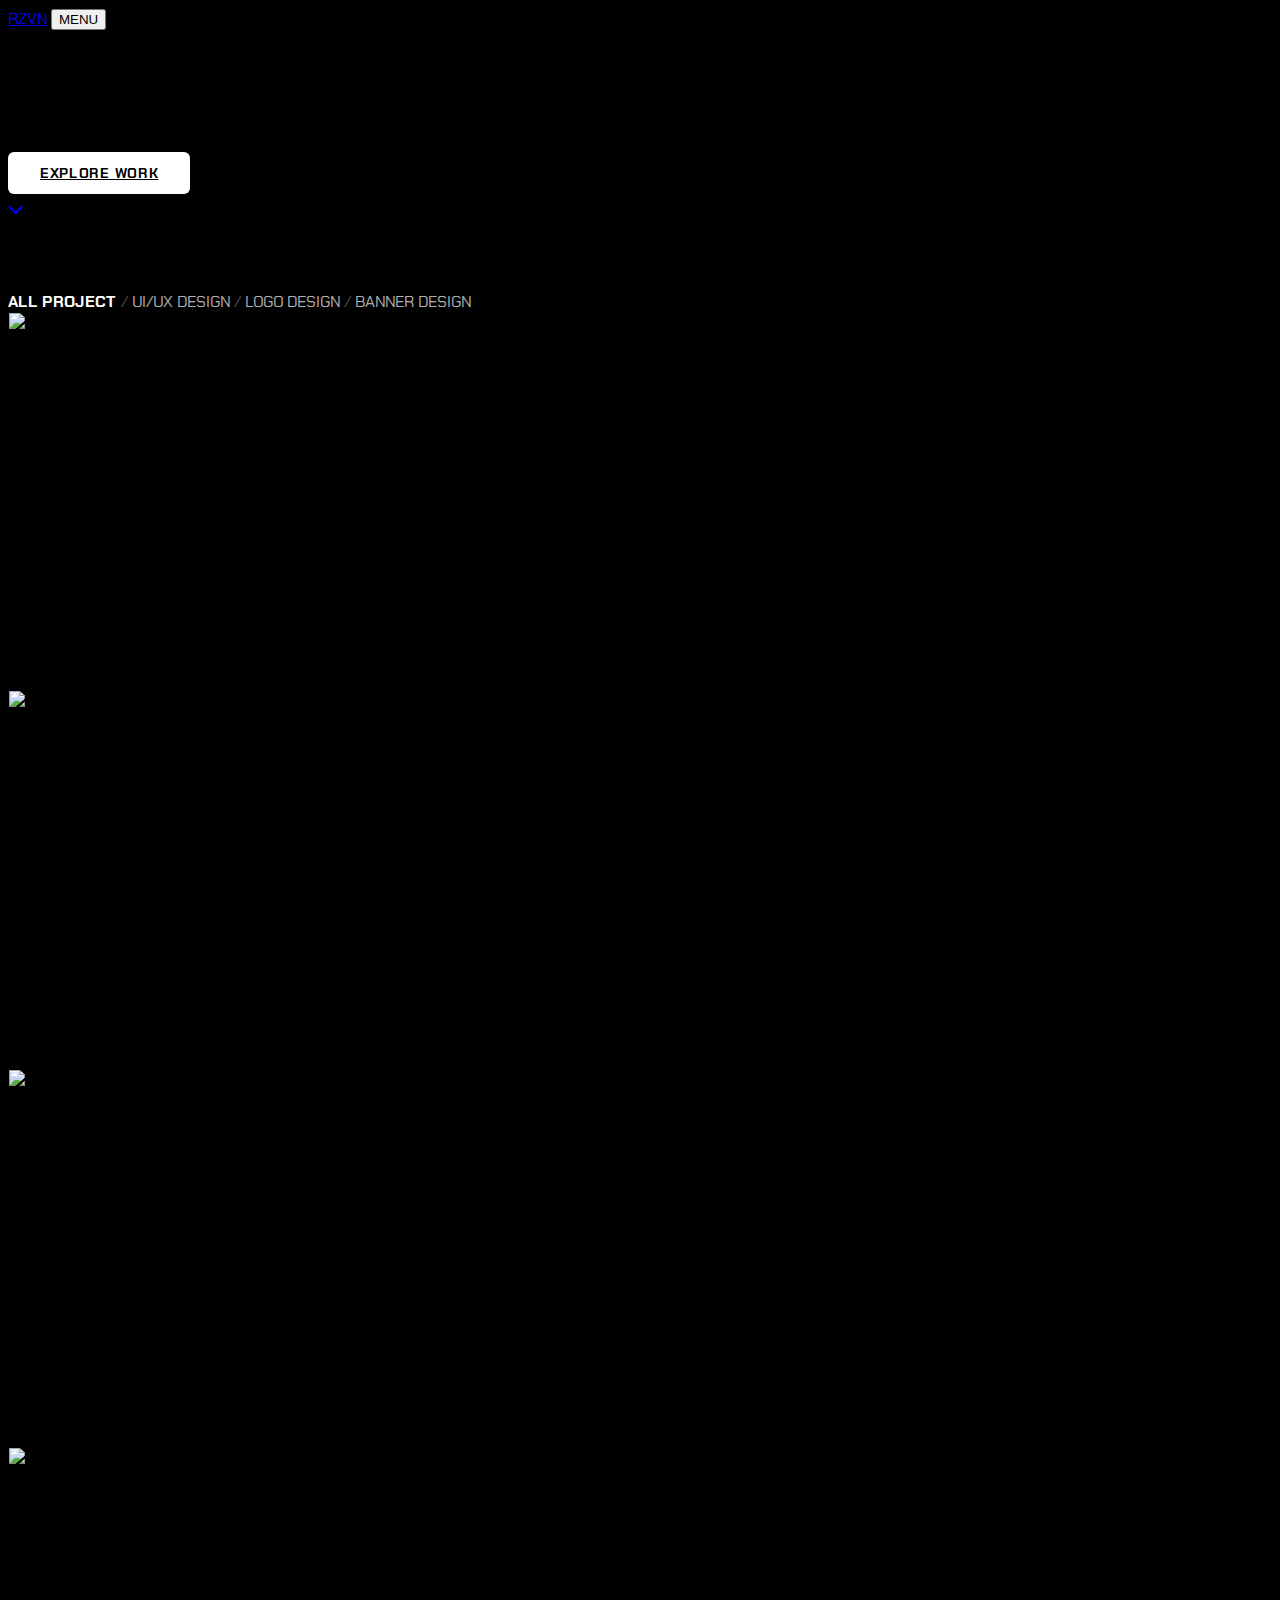
==== commit 093b5ac6: "Add project toggle buttons and update project rendering logic" ====
--- a/portfolio/index.html
+++ b/portfolio/index.html
@@ -3,7 +3,7 @@
 <head>
     <meta charset="UTF-8">
     <meta name="viewport" content="width=device-width, initial-scale=1.0">
-    <title>RZVNS | Portfolio</title>
+    <title>RZVN | Portfolio</title>
     <link rel="icon" type="image/x-icon" href="img/R.png">
     <meta name="description" content="Răzvan's Portfolio - UI/UX Designer, Logo Designer, and Banner Designer. Explore my work and get in touch!">
     <meta name="keywords" content="Răzvan, Portfolio, UI/UX Design, Logo Design, Banner Design, Web Design">
@@ -113,8 +113,16 @@
                     </div>
                 </div>
 
-                <div class="grid grid-cols-1 md:grid-cols-2 gap-8 mb-16" id="projectsContainer">
+                <div class="grid grid-cols-1 md:grid-cols-2 gap-8 mb-8" id="projectsContainer">
                     <!-- Projects will be added by JavaScript -->
+                </div>
+                <div class="flex justify-center gap-4">
+                    <button id="showMoreBtn" class="projects-toggle-btn px-4 py-2 bg-white/10 hover:bg-white/20 text-white rounded-lg transition-all duration-300 text-xs md:text-sm">
+                        Show More Projects
+                    </button>
+                    <button id="showLessBtn" class="projects-toggle-btn px-4 py-2 bg-white/10 hover:bg-white/20 text-white rounded-lg transition-all duration-300 hidden text-xs md:text-sm">
+                        Show Less Projects
+                    </button>
                 </div>
             </div>
         </div>
--- a/portfolio/css/style.css
+++ b/portfolio/css/style.css
@@ -395,3 +395,28 @@
     object-fit: contain;
 }
 
+/* Projects Toggle Buttons - Compact */
+.projects-toggle-btn {
+    margin: 0 0.4rem;
+    font-weight: 600;
+    letter-spacing: 0.02em;
+    transition: all 0.2s ease;
+    border: 1px solid rgba(255, 255, 255, 0.1);
+    min-width: 100px;
+    font-size: 0.8rem;
+}
+
+.projects-toggle-btn:hover {
+    transform: translateY(-1px);
+    box-shadow: 0 1px 6px rgba(255, 255, 255, 0.1);
+    background-color: rgba(255, 255, 255, 0.2) !important;
+}
+
+@media (max-width: 768px) {
+    .projects-toggle-btn {
+        padding: 0.3rem 0.7rem;
+        font-size: 0.75rem;
+        min-width: 90px;
+    }
+}
+
